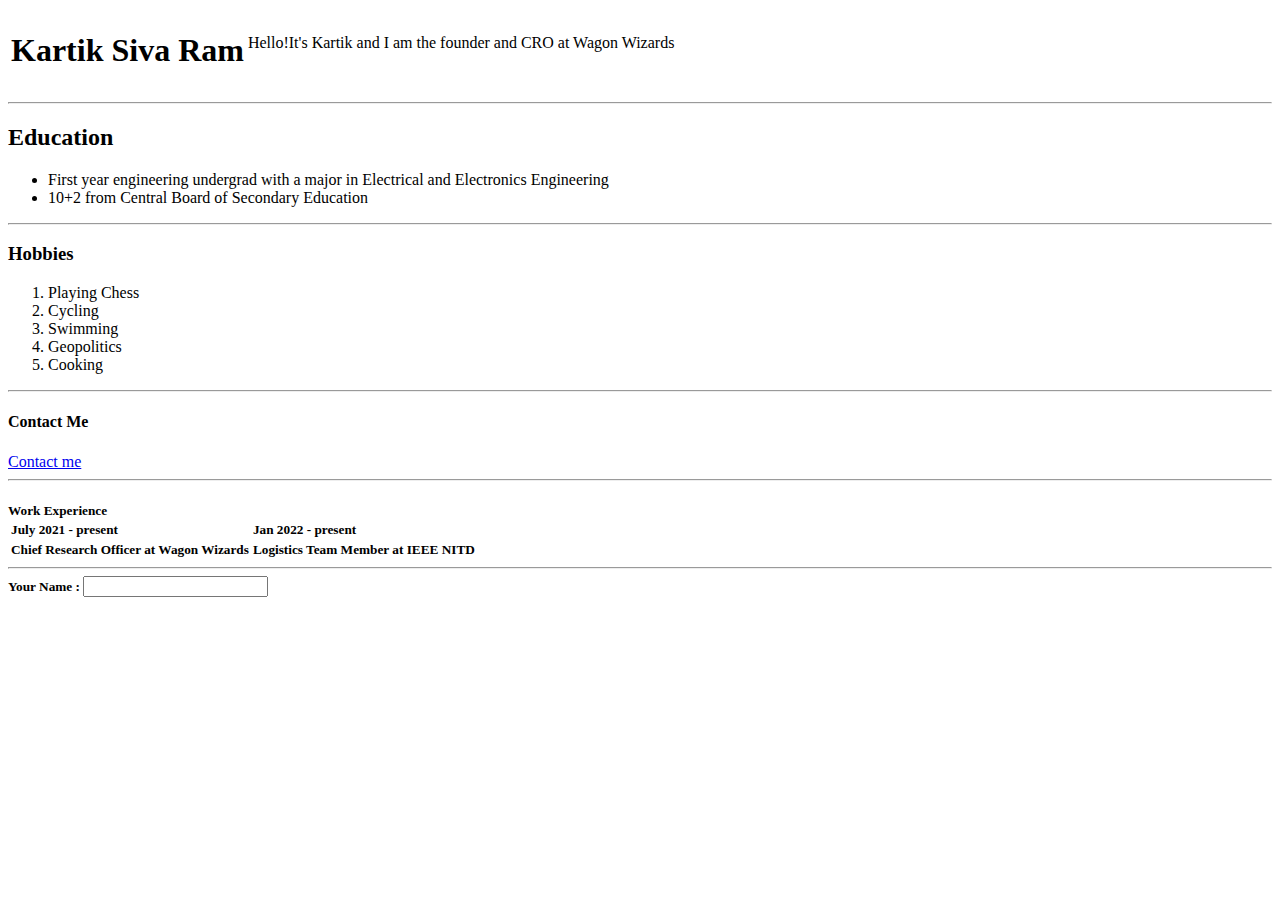
==== index.html @ 18bf4368 "Initial CV filles" ====
<!DOCTYPE html>
<html lang="en" dir="ltr">
  <head>
    <meta charset="utf-8">
    <title>Kartik's webpage</title>
  </head>
  <body>
    <table cell spacing="20>
      <tr>
        <td><img src = "Kartik photo.png"></td>
        <td><h1>Kartik Siva Ram</h1></td>
        <td><p1>Hello!It's Kartik and I am the founder and CRO at Wagon Wizards</p></td>
      </tr>
    </table>

    <hr />
    <h2>Education</h2>
    <ul>
      <li>First year engineering undergrad with a major in Electrical and Electronics Engineering</li>
      <li>10+2 from Central Board of Secondary Education</li>
    </ul>
    <hr />
    <h3>Hobbies</h3>
    <ol>
      <li>Playing Chess</li>
      <li>Cycling</li>
      <li>Swimming</li>
      <li>Geopolitics</li>
      <li>Cooking</li>
    </ol>
    <hr />
    <h4>Contact Me</h4>
    <a href = "Contact me.html">Contact me</a>
    <hr />
    <h5>Work Experience</h>
      <table>
        <tr>
          <td>July 2021 - present </td>
          <td>Jan 2022 - present</td>
        </tr>
        <tr>
          <td>Chief Research Officer at Wagon Wizards</td>
          <td>Logistics Team Member at IEEE NITD</td>
        </tr>
      </table>
      <hr />
      <form class = "" action="index.html" method="post"
        <label>Your Name : </label>
        <input type = "text" name="" value=""></input>

  </body>
</html>
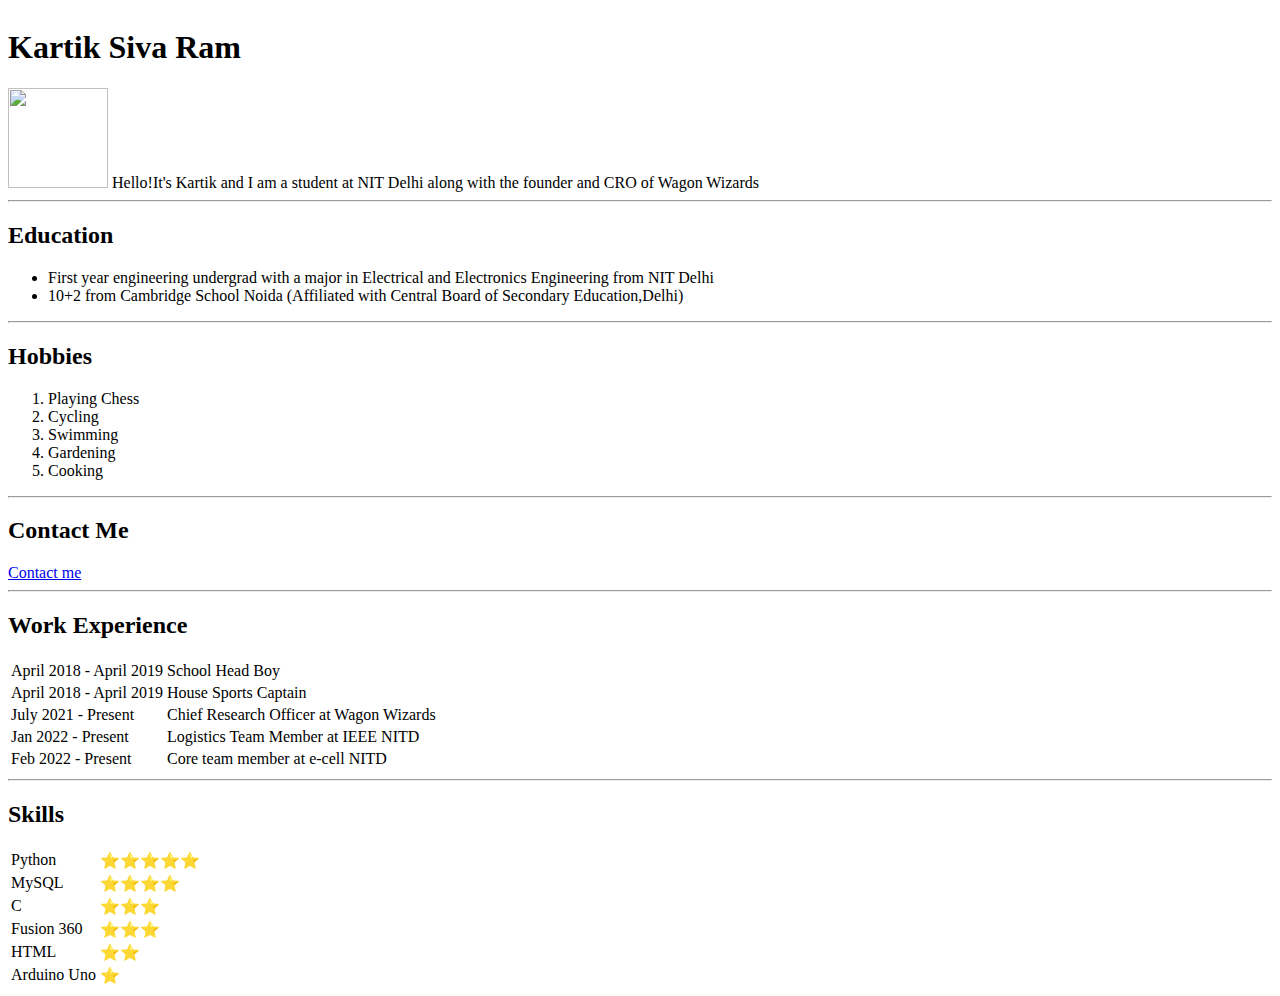
==== commit f14309c5: "Add files via upload" ====
--- a/index.html
+++ b/index.html
@@ -5,48 +5,88 @@
     <title>Kartik's webpage</title>
   </head>
   <body>
-    <table cell spacing="20>
+    <table cell spacing="40"></table>
       <tr>
-        <td><img src = "Kartik photo.png"></td>
         <td><h1>Kartik Siva Ram</h1></td>
-        <td><p1>Hello!It's Kartik and I am the founder and CRO at Wagon Wizards</p></td>
+        <td><img src = "Kartik photo.png.png"
+          width="100"
+          height="100"/></td>
+      </tr>
+      <tr>
+        <td>Hello!It's Kartik and I am a student at NIT Delhi along with the founder and CRO of Wagon Wizards</td>
       </tr>
     </table>
 
     <hr />
     <h2>Education</h2>
     <ul>
-      <li>First year engineering undergrad with a major in Electrical and Electronics Engineering</li>
-      <li>10+2 from Central Board of Secondary Education</li>
+      <li>First year engineering undergrad with a major in Electrical and Electronics Engineering from NIT Delhi</li>
+      <li>10+2 from Cambridge School Noida (Affiliated with Central Board of Secondary Education,Delhi)</li>
     </ul>
     <hr />
-    <h3>Hobbies</h3>
+    <h2>Hobbies</h2>
     <ol>
       <li>Playing Chess</li>
       <li>Cycling</li>
       <li>Swimming</li>
-      <li>Geopolitics</li>
+      <li>Gardening</li>
       <li>Cooking</li>
     </ol>
     <hr />
-    <h4>Contact Me</h4>
+    <h2>Contact Me</h2>
     <a href = "Contact me.html">Contact me</a>
     <hr />
-    <h5>Work Experience</h>
+    <h2>Work Experience</h2>
       <table>
         <tr>
-          <td>July 2021 - present </td>
-          <td>Jan 2022 - present</td>
+          <td>April 2018 - April 2019   </td>
+          <td>School Head Boy</td>
         </tr>
         <tr>
+          <td>April 2018 - April 2019   </td>
+          <td>House Sports Captain</td>
+        </tr>
+        <tr>
+          <td>July 2021 - Present        </td>
           <td>Chief Research Officer at Wagon Wizards</td>
+        </tr>
+        <tr>
+          <td>Jan 2022 - Present         </td>
           <td>Logistics Team Member at IEEE NITD</td>
+        </tr>
+        <tr>
+          <td>Feb 2022 - Present         </td>
+          <td>Core team member at e-cell NITD</td>
         </tr>
       </table>
       <hr />
-      <form class = "" action="index.html" method="post"
-        <label>Your Name : </label>
-        <input type = "text" name="" value=""></input>
+      <h2>Skills</h2>
+      <table>
+        <tr>
+          <td>Python   </td>
+          <td>⭐⭐⭐⭐⭐         </td>
+        </tr>
+        <tr>
+          <td>MySQL        </td>
+          <td>⭐⭐⭐⭐</td>
+        </tr>
+        <tr>
+          <td>C        </td>
+          <td>⭐⭐⭐</td>
+        </tr>
+        <tr>
+          <td>Fusion 360     </td>
+          <td>⭐⭐⭐</td>
+        </tr>
+        <tr>
+          <td>HTML           </td>
+          <td>⭐⭐</td>
+        </tr>
+        <tr>
+          <td>Arduino Uno</td>
+          <td>⭐</td>
+        </tr>
+      </table>
 
   </body>
 </html>
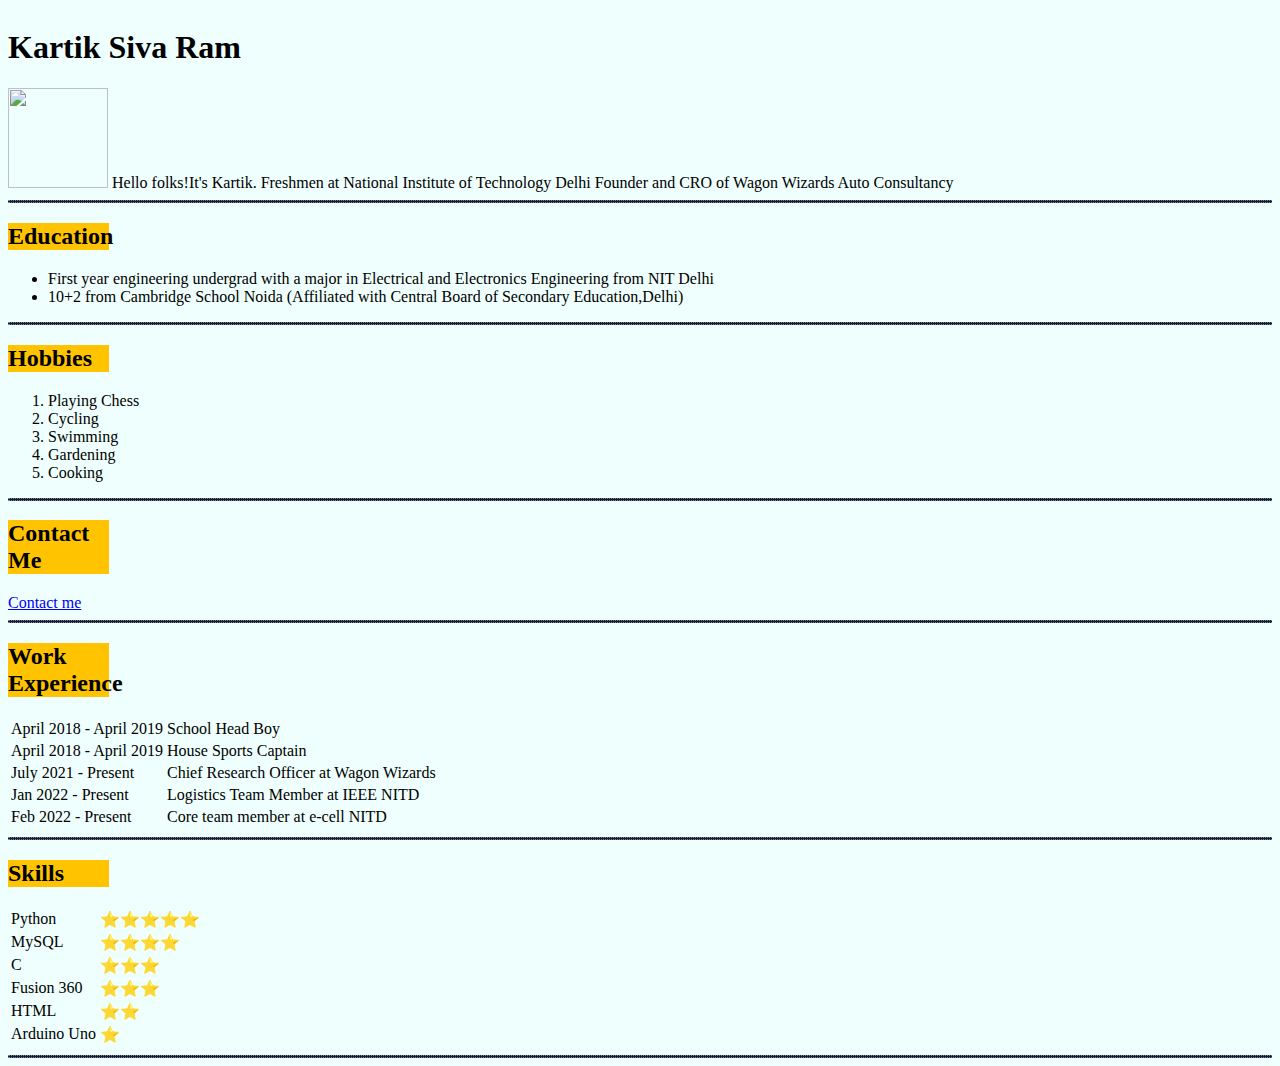
==== commit 90fe1a0d: "Add files via upload" ====
--- a/index.html
+++ b/index.html
@@ -3,6 +3,21 @@
   <head>
     <meta charset="utf-8">
     <title>Kartik's webpage</title>
+    <style>
+      body{
+        background-color:#EFFFFD;
+      }
+      hr{
+        background-color:#151D3B;
+        border-style:dotted;
+        height:1px;
+      }
+      h2{
+        background-color: #FFC300;
+        width:8%;
+
+
+    </style>
   </head>
   <body>
     <table cell spacing="40"></table>
@@ -13,7 +28,13 @@
           height="100"/></td>
       </tr>
       <tr>
-        <td>Hello!It's Kartik and I am a student at NIT Delhi along with the founder and CRO of Wagon Wizards</td>
+        <td>Hello folks!It's Kartik.</td>
+      </tr>
+      <tr>
+        <td>Freshmen at National Institute of Technology Delhi</td>
+      </tr>
+      <tr>
+        <td>Founder and CRO of Wagon Wizards Auto Consultancy</td>
       </tr>
     </table>
 
@@ -85,8 +106,8 @@
         <tr>
           <td>Arduino Uno</td>
           <td>⭐</td>
-        </tr>
       </table>
+      <hr />
 
   </body>
 </html>
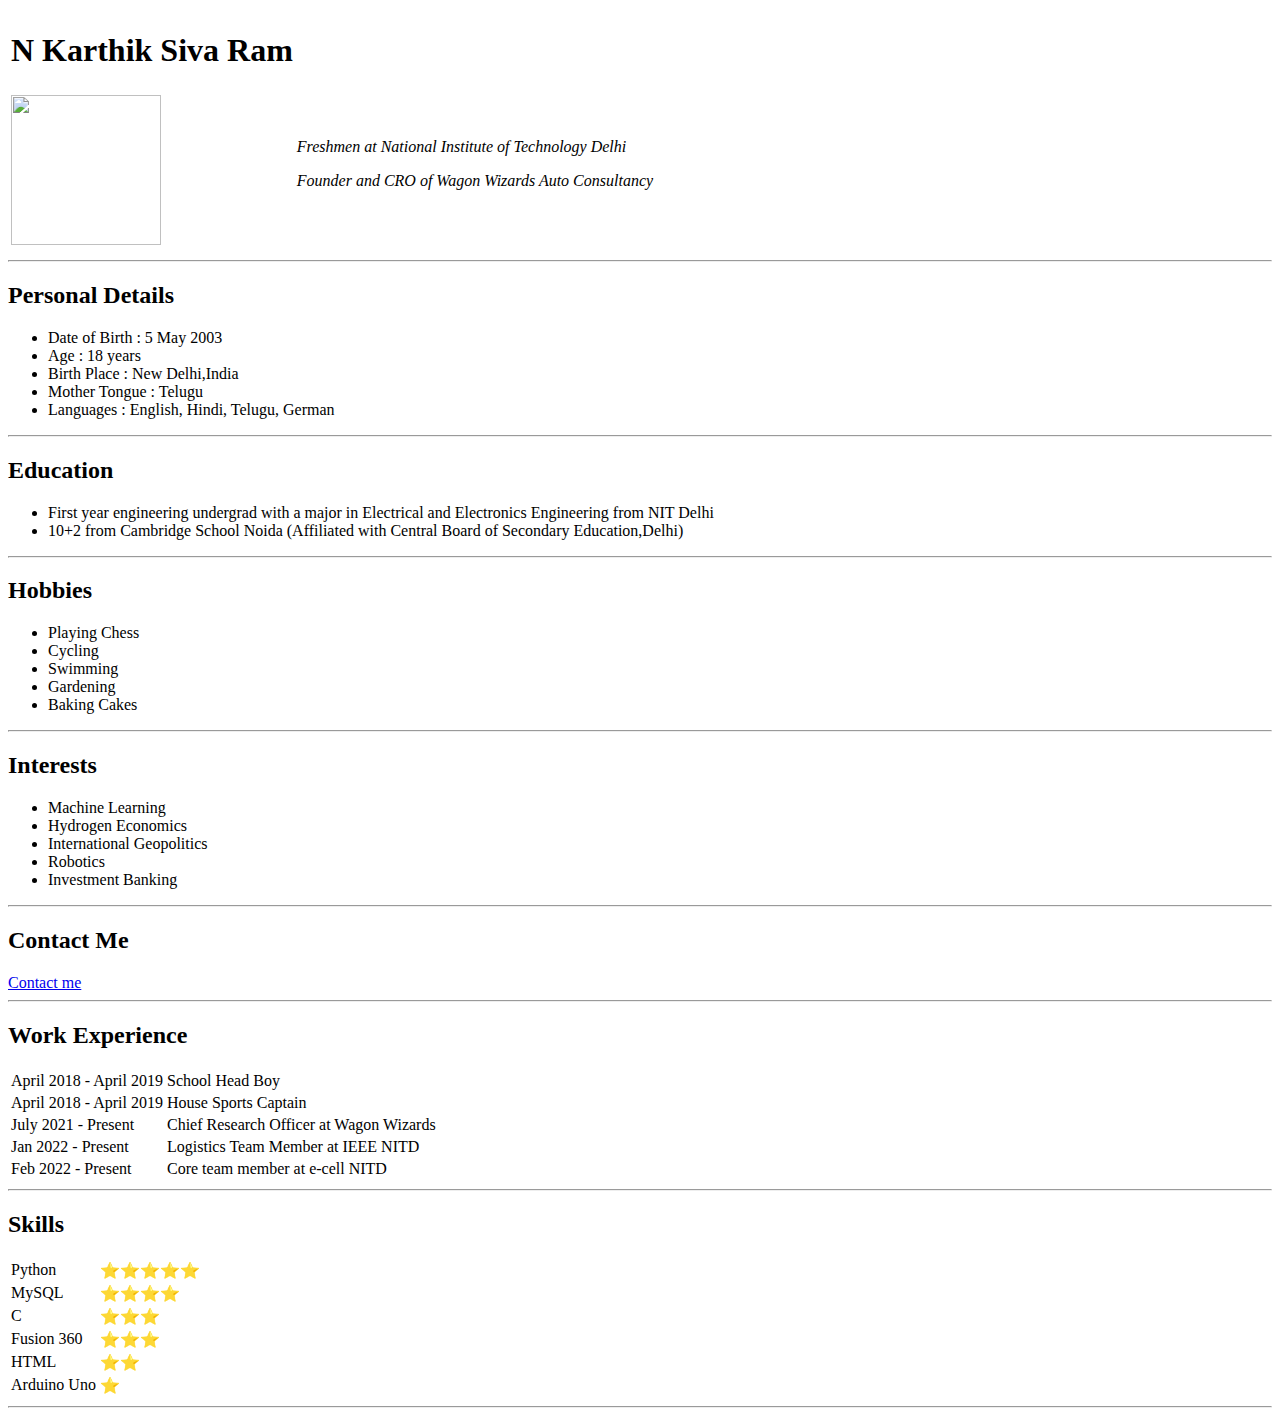
==== commit 88604e6d: "Add files via upload" ====
--- a/index.html
+++ b/index.html
@@ -3,41 +3,31 @@
   <head>
     <meta charset="utf-8">
     <title>Kartik's webpage</title>
-    <style>
-      body{
-        background-color:#EFFFFD;
-      }
-      hr{
-        background-color:#151D3B;
-        border-style:dotted;
-        height:1px;
-      }
-      h2{
-        background-color: #FFC300;
-        width:8%;
-
-
-    </style>
+    <link rel="stylesheet" href="css/styles.css">
   </head>
   <body>
-    <table cell spacing="40"></table>
+
+    <table cell spacing="20">
       <tr>
-        <td><h1>Kartik Siva Ram</h1></td>
-        <td><img src = "Kartik photo.png.png"
-          width="100"
-          height="100"/></td>
+        <td><h1>N Karthik Siva Ram</h></td>
       </tr>
-      <tr>
-        <td>Hello folks!It's Kartik.</td>
+      <tr><td><img src = "Kartik photo.png.png"
+        width="150"
+        height="150"/></td>
+      <td><p5><i>Freshmen at National Institute of Technology Delhi</i></p>
+            <p5><i>Founder and CRO of Wagon Wizards Auto Consultancy</i></p>
       </tr>
-      <tr>
-        <td>Freshmen at National Institute of Technology Delhi</td>
-      </tr>
-      <tr>
-        <td>Founder and CRO of Wagon Wizards Auto Consultancy</td>
-      </tr>
+
     </table>
-
+    <hr />
+    <h2>Personal Details</h2>
+    <ul>
+      <li>Date of Birth : 5 May 2003</li>
+      <li>Age : 18 years</li>
+      <li>Birth Place : New Delhi,India</li>
+      <li>Mother Tongue : Telugu</li>
+      <li>Languages : English, Hindi, Telugu, German</li>
+    </ul>
     <hr />
     <h2>Education</h2>
     <ul>
@@ -46,13 +36,23 @@
     </ul>
     <hr />
     <h2>Hobbies</h2>
-    <ol>
+    <ul>
       <li>Playing Chess</li>
       <li>Cycling</li>
       <li>Swimming</li>
       <li>Gardening</li>
-      <li>Cooking</li>
-    </ol>
+      <li>Baking Cakes</li>
+    </ul>
+    <hr />
+    <h2>Interests</h2>
+    <ul>
+      <li>Machine Learning</li>
+      <li>Hydrogen Economics</li>
+      <li>International Geopolitics</li>
+      <li>Robotics</li>
+      <li>Investment Banking</li>
+
+    </ul>
     <hr />
     <h2>Contact Me</h2>
     <a href = "Contact me.html">Contact me</a>
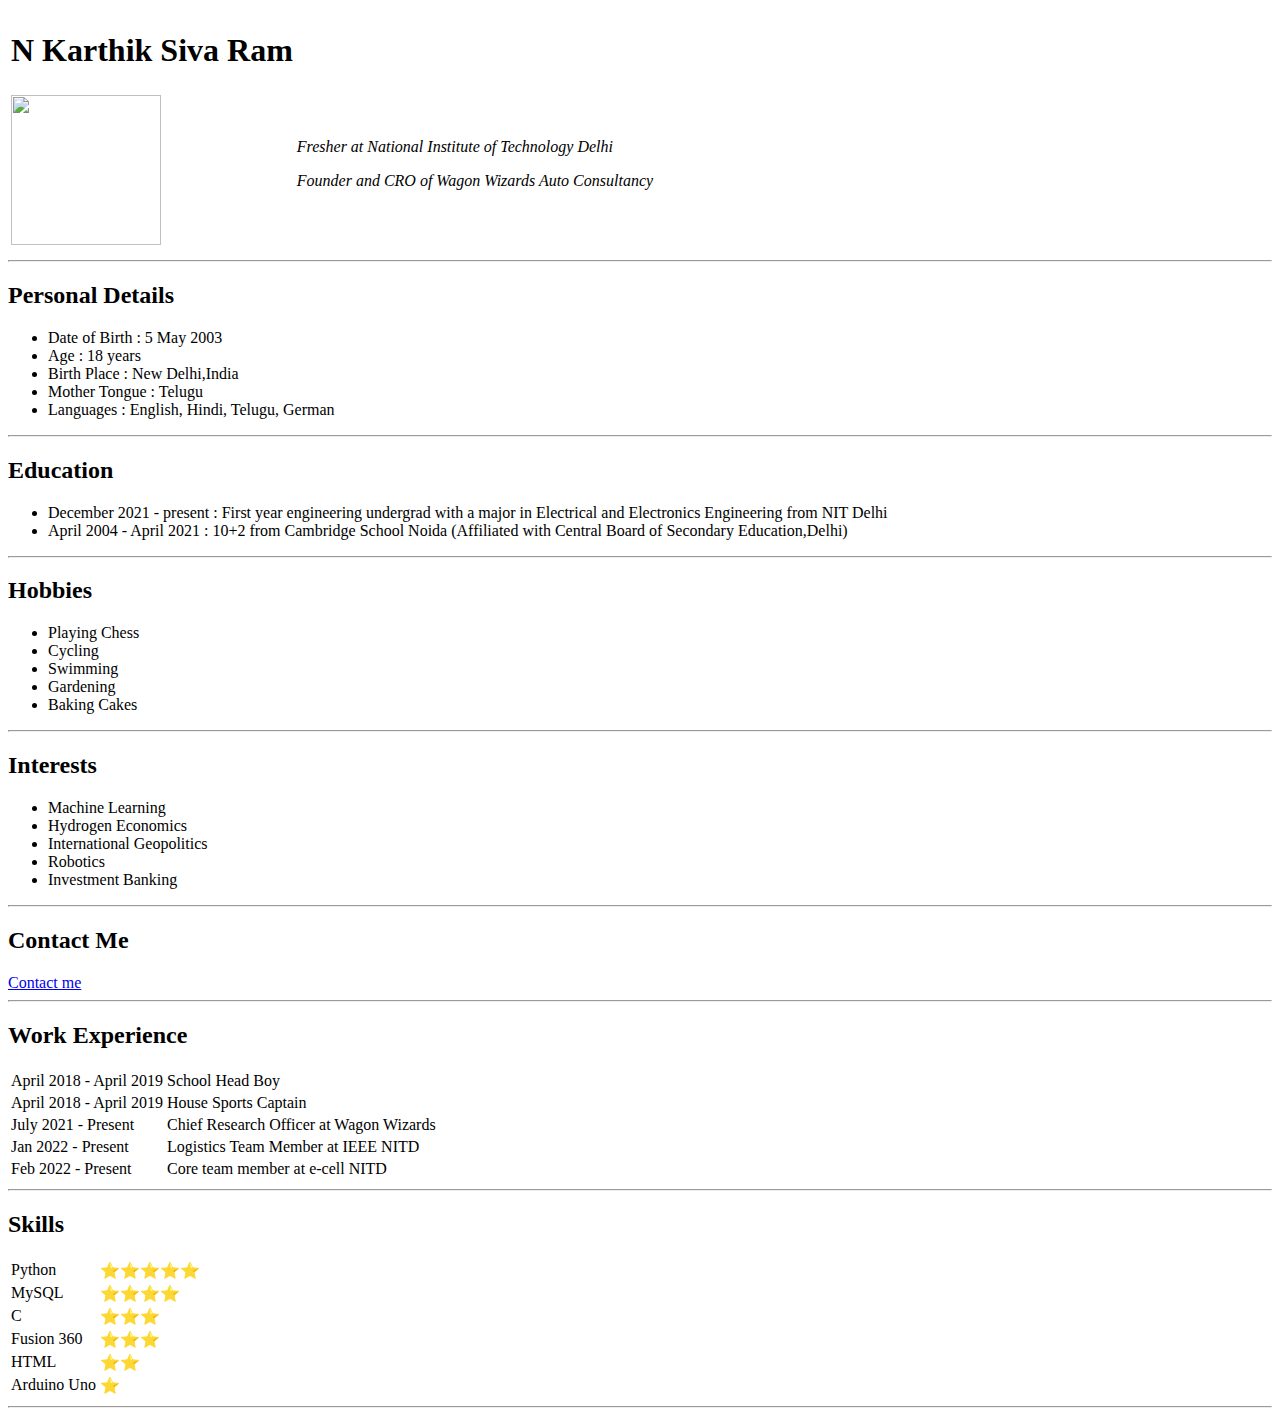
==== commit 78b5b872: "Add files via upload" ====
--- a/index.html
+++ b/index.html
@@ -14,7 +14,7 @@
       <tr><td><img src = "Kartik photo.png.png"
         width="150"
         height="150"/></td>
-      <td><p5><i>Freshmen at National Institute of Technology Delhi</i></p>
+      <td><p5><i>Fresher at National Institute of Technology Delhi</i></p>
             <p5><i>Founder and CRO of Wagon Wizards Auto Consultancy</i></p>
       </tr>
 
@@ -31,8 +31,8 @@
     <hr />
     <h2>Education</h2>
     <ul>
-      <li>First year engineering undergrad with a major in Electrical and Electronics Engineering from NIT Delhi</li>
-      <li>10+2 from Cambridge School Noida (Affiliated with Central Board of Secondary Education,Delhi)</li>
+      <li>December 2021 - present : First year engineering undergrad with a major in Electrical and Electronics Engineering from NIT Delhi</li>
+      <li>April 2004 - April 2021 : 10+2 from Cambridge School Noida (Affiliated with Central Board of Secondary Education,Delhi)</li>
     </ul>
     <hr />
     <h2>Hobbies</h2>
@@ -85,7 +85,7 @@
       <table>
         <tr>
           <td>Python   </td>
-          <td>⭐⭐⭐⭐⭐         </td>
+          <td>⭐⭐⭐⭐⭐        </td>
         </tr>
         <tr>
           <td>MySQL        </td>
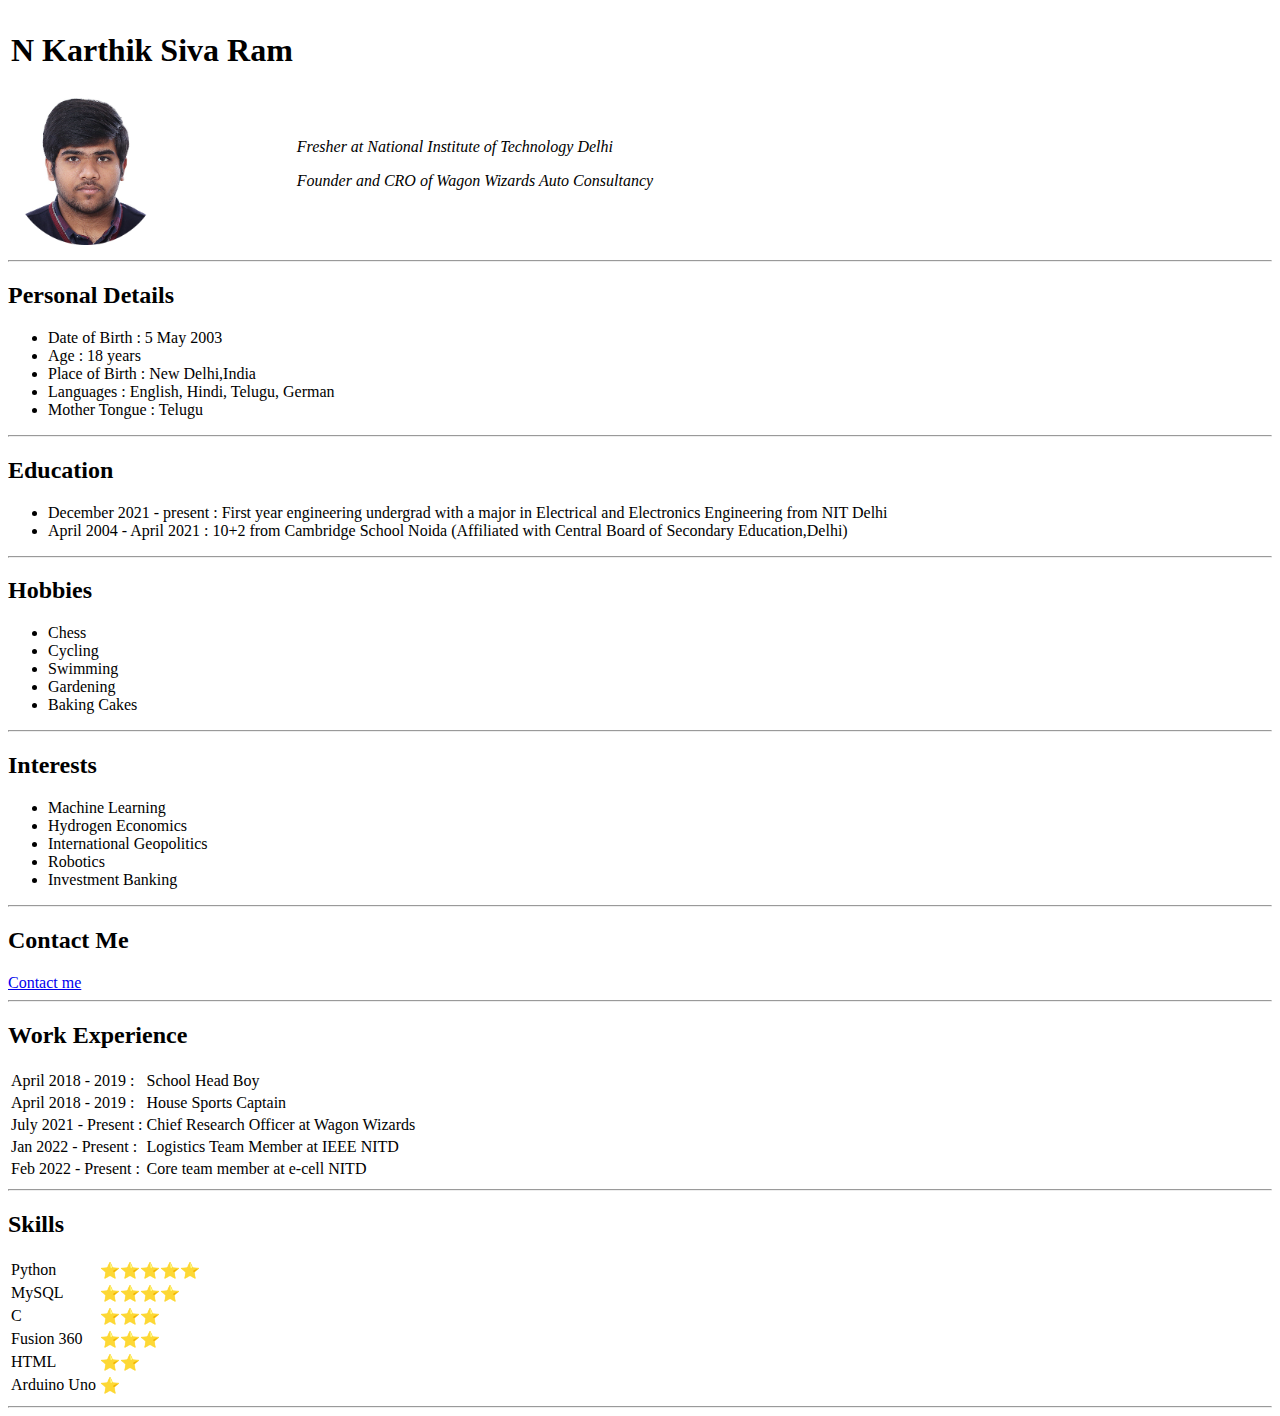
==== commit 226d812b: "Add files via upload" ====
--- a/index.html
+++ b/index.html
@@ -11,7 +11,7 @@
       <tr>
         <td><h1>N Karthik Siva Ram</h></td>
       </tr>
-      <tr><td><img src = "Kartik photo.png.png"
+      <tr><td><img class="Kartik" src = "Kartik photo.png.png"
         width="150"
         height="150"/></td>
       <td><p5><i>Fresher at National Institute of Technology Delhi</i></p>
@@ -24,9 +24,9 @@
     <ul>
       <li>Date of Birth : 5 May 2003</li>
       <li>Age : 18 years</li>
-      <li>Birth Place : New Delhi,India</li>
+      <li>Place of Birth : New Delhi,India</li>
+      <li>Languages : English, Hindi, Telugu, German</li>
       <li>Mother Tongue : Telugu</li>
-      <li>Languages : English, Hindi, Telugu, German</li>
     </ul>
     <hr />
     <h2>Education</h2>
@@ -37,7 +37,7 @@
     <hr />
     <h2>Hobbies</h2>
     <ul>
-      <li>Playing Chess</li>
+      <li>Chess</li>
       <li>Cycling</li>
       <li>Swimming</li>
       <li>Gardening</li>
@@ -60,23 +60,23 @@
     <h2>Work Experience</h2>
       <table>
         <tr>
-          <td>April 2018 - April 2019   </td>
+          <td>April 2018 - 2019 :  </td>
           <td>School Head Boy</td>
         </tr>
         <tr>
-          <td>April 2018 - April 2019   </td>
+          <td>April 2018 - 2019 : </td>
           <td>House Sports Captain</td>
         </tr>
         <tr>
-          <td>July 2021 - Present        </td>
+          <td>July 2021 - Present :       </td>
           <td>Chief Research Officer at Wagon Wizards</td>
         </tr>
         <tr>
-          <td>Jan 2022 - Present         </td>
+          <td>Jan 2022 - Present :       </td>
           <td>Logistics Team Member at IEEE NITD</td>
         </tr>
         <tr>
-          <td>Feb 2022 - Present         </td>
+          <td>Feb 2022 - Present :         </td>
           <td>Core team member at e-cell NITD</td>
         </tr>
       </table>
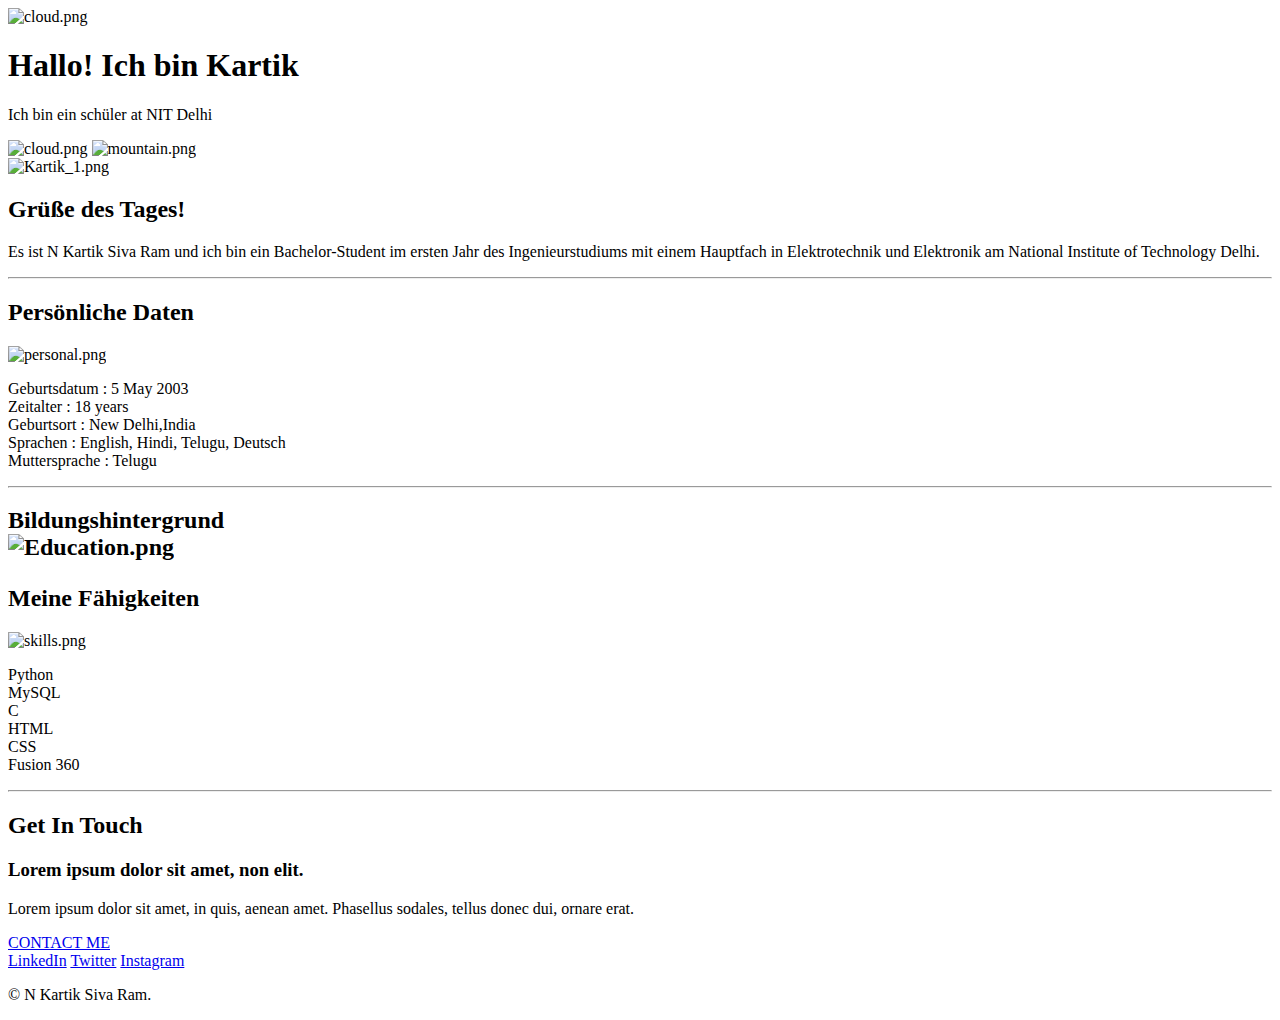
==== commit a4b812ec: "Add files via upload" ====
--- a/index.html
+++ b/index.html
@@ -2,112 +2,75 @@
 <html lang="en" dir="ltr">
   <head>
     <meta charset="utf-8">
-    <title>Kartik's webpage</title>
-    <link rel="stylesheet" href="css/styles.css">
+    <title>Kartik Siva Ram</title>
+    <link rel="stylesheet" href="css/styles.css"></link>
+    <link rel="icon" href="favicon.ico"></link>
+    <link href="https://fonts.googleapis.com/css2?family=Merriweather:wght@300&family=Montserrat:wght@200&family=Sacramento&display=swap" rel="stylesheet">
   </head>
   <body>
+    <div class="top-container">
+      <img class = "cloud-1" src="images/cloud.png" alt="cloud.png" >
+      <h1>Hallo! Ich bin Kartik</h1>
+      <p>Ich bin ein schüler at NIT Delhi</p>
+      <img class="cloud-2" src="images/cloud.png" alt="cloud.png" >
+      <img class="mountain"src= "images/mountain.png" alt="mountain.png">
+      <div class="middle-container">
+        <div class="profile">
+          <img class="mypic" src="C:\Users\Lenovo\Desktop\Web Development\css-my site\images\Kartik_1.png" alt="Kartik_1.png">
+          <h2>Grüße des Tages!</h2>
+          <p>Es ist N Kartik Siva Ram und ich bin ein Bachelor-Student im ersten Jahr des Ingenieurstudiums mit einem Hauptfach in Elektrotechnik und Elektronik am National Institute of Technology Delhi.</p>
+        </div>
+        <hr>
+        <h2>Persönliche Daten</h2>
+        <img class="personal_details" src="C:\Users\Lenovo\Desktop\Web Development\css-my site\images\personal.png" alt="personal.png" /><br />
+        <p class="pd">
+            Geburtsdatum : 5 May 2003<br />
+            Zeitalter : 18 years<br />
+            Geburtsort : New Delhi,India<br />
+            Sprachen : English, Hindi, Telugu, Deutsch<br />
+            Muttersprache : Telugu<br />
+        </p>
+        <hr />
+        <div class="Education">
+          <h2>Bildungshintergrund</h><br />
+          <img class="Edu" src="C:\Users\Lenovo\Desktop\Web Development\css-my site\images\Education.png" alt="Education.png" /><br />
+          <p class="edu">
 
-    <table cell spacing="20">
-      <tr>
-        <td><h1>N Karthik Siva Ram</h></td>
-      </tr>
-      <tr><td><img class="Kartik" src = "Kartik photo.png.png"
-        width="150"
-        height="150"/></td>
-      <td><p5><i>Fresher at National Institute of Technology Delhi</i></p>
-            <p5><i>Founder and CRO of Wagon Wizards Auto Consultancy</i></p>
-      </tr>
+          </p>
 
-    </table>
-    <hr />
-    <h2>Personal Details</h2>
-    <ul>
-      <li>Date of Birth : 5 May 2003</li>
-      <li>Age : 18 years</li>
-      <li>Place of Birth : New Delhi,India</li>
-      <li>Languages : English, Hindi, Telugu, German</li>
-      <li>Mother Tongue : Telugu</li>
-    </ul>
-    <hr />
-    <h2>Education</h2>
-    <ul>
-      <li>December 2021 - present : First year engineering undergrad with a major in Electrical and Electronics Engineering from NIT Delhi</li>
-      <li>April 2004 - April 2021 : 10+2 from Cambridge School Noida (Affiliated with Central Board of Secondary Education,Delhi)</li>
-    </ul>
-    <hr />
-    <h2>Hobbies</h2>
-    <ul>
-      <li>Chess</li>
-      <li>Cycling</li>
-      <li>Swimming</li>
-      <li>Gardening</li>
-      <li>Baking Cakes</li>
-    </ul>
-    <hr />
-    <h2>Interests</h2>
-    <ul>
-      <li>Machine Learning</li>
-      <li>Hydrogen Economics</li>
-      <li>International Geopolitics</li>
-      <li>Robotics</li>
-      <li>Investment Banking</li>
 
-    </ul>
-    <hr />
-    <h2>Contact Me</h2>
-    <a href = "Contact me.html">Contact me</a>
-    <hr />
-    <h2>Work Experience</h2>
-      <table>
-        <tr>
-          <td>April 2018 - 2019 :  </td>
-          <td>School Head Boy</td>
-        </tr>
-        <tr>
-          <td>April 2018 - 2019 : </td>
-          <td>House Sports Captain</td>
-        </tr>
-        <tr>
-          <td>July 2021 - Present :       </td>
-          <td>Chief Research Officer at Wagon Wizards</td>
-        </tr>
-        <tr>
-          <td>Jan 2022 - Present :       </td>
-          <td>Logistics Team Member at IEEE NITD</td>
-        </tr>
-        <tr>
-          <td>Feb 2022 - Present :         </td>
-          <td>Core team member at e-cell NITD</td>
-        </tr>
-      </table>
-      <hr />
-      <h2>Skills</h2>
-      <table>
-        <tr>
-          <td>Python   </td>
-          <td>⭐⭐⭐⭐⭐        </td>
-        </tr>
-        <tr>
-          <td>MySQL        </td>
-          <td>⭐⭐⭐⭐</td>
-        </tr>
-        <tr>
-          <td>C        </td>
-          <td>⭐⭐⭐</td>
-        </tr>
-        <tr>
-          <td>Fusion 360     </td>
-          <td>⭐⭐⭐</td>
-        </tr>
-        <tr>
-          <td>HTML           </td>
-          <td>⭐⭐</td>
-        </tr>
-        <tr>
-          <td>Arduino Uno</td>
-          <td>⭐</td>
-      </table>
-      <hr />
+        </div>
+        <div class="My skills">
+          <h2>Meine Fähigkeiten</h2>
+          <div class="skill-row">
+            <img class="skills" src="C:\Users\Lenovo\Desktop\Web Development\css-my site\images\skills.jpg" alt="skills.png">
+            <p>
+              Python<br />
+              MySQL<br />
+              C<br />
+              HTML<br />
+              CSS<br />
+              Fusion 360<br />
 
+            </p>
+
+          </div>
+        </div>
+        <hr>
+        <div class="contact-me">
+          <h2>Get In Touch</h2>
+          <h3>Lorem ipsum dolor sit amet, non elit.</h3>
+          <p>Lorem ipsum dolor sit amet, in quis, aenean amet. Phasellus sodales, tellus donec dui, ornare erat.</p>
+          <a class="btn" href="mailto:sivaramkartik9@gmail.com">CONTACT ME</a>
+        </div>
+      </div>
+
+
+      <div class="bottom-container">
+        <a class="footer-link" href="https://www.linkedin.com/in/n-kartik-siva-ram-483073227">LinkedIn</a>
+        <a class="footer-link" href="https://twitter.com/nkartik_0505">Twitter</a>
+        <a class="footer-link" href="https://www.instagram.com/nkartik_0505/">Instagram</a>
+        <p>© N Kartik Siva Ram.</p>
+      </div>
   </body>
 </html>
